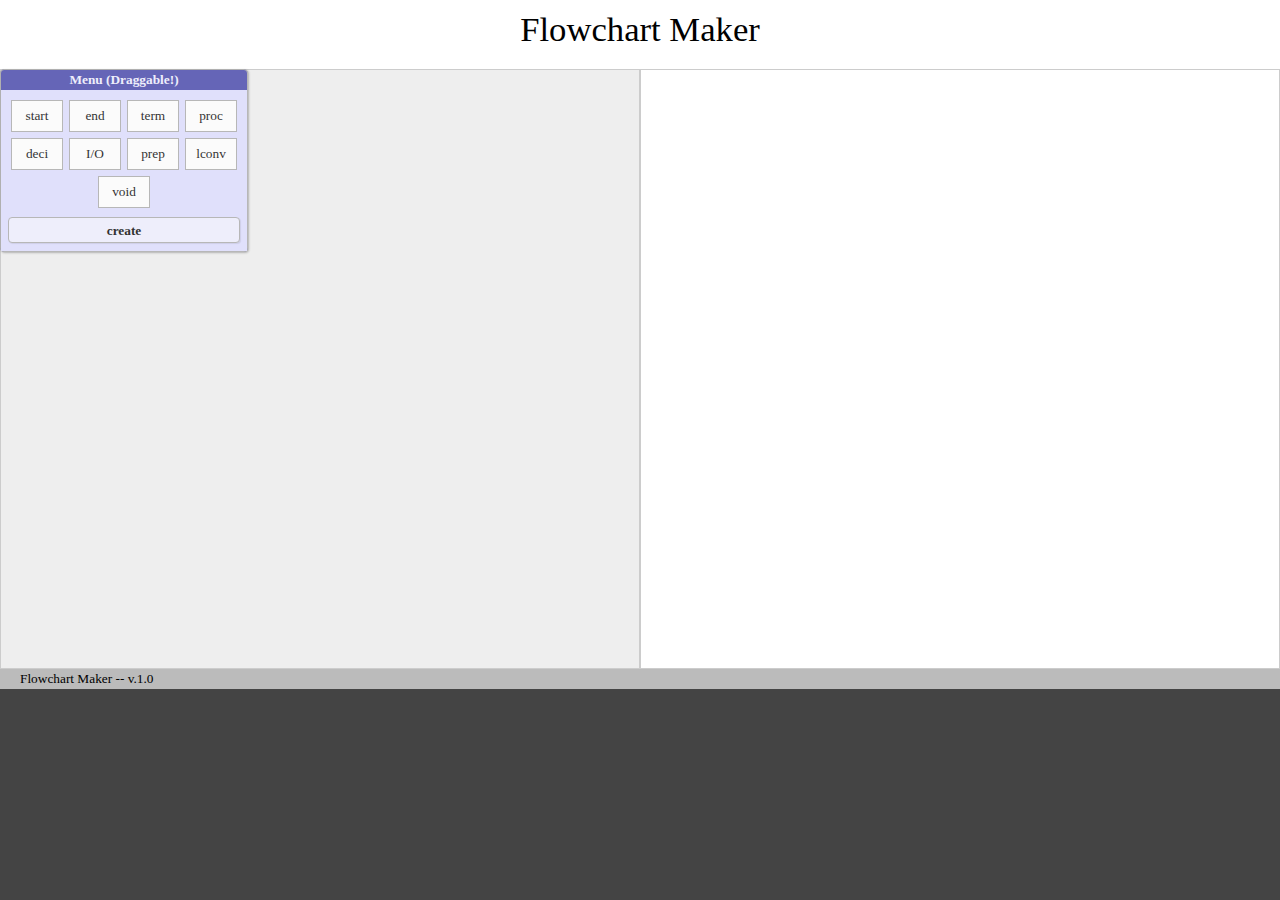
==== doc/index.html @ 6913e9d1 "initial commit" ====
<!DOCTYPE html>
<html>
<head>
  <meta http-equiv="X-UA-Compatible" content="IE=edge">
  <title>Flowchart Maker</title>
  <meta charset="utf-8">
  <meta name="description" content="Flowchart Maker">
  <meta name="author" content="Masamitsu Bando">
  <meta name="apple-mobile-web-app-capable" content="yes">
  <meta name="apple-mobile-web-app-status-bar-style" content="black-translucent">
  <meta name="viewport" content="width=device-width, initial-scale=1, user-scalable=yes">
  <link rel="stylesheet" href="style.css">
  <script src="jquery/jquery-1.11.1.min.js"></script>
  <script src="jquery/jquery-ui-1.10.4.min.js"></script>
  <script src="flowchartmaker.js"></script>
  <!-- <link rel="shortcut icon" href="icon.png"> -->
  <!-- <link rel="apple-touch-icon" href="icon.png"> -->
  <!-- <link rel="icon" href="icon.png"> -->
</head>
<body>

  <div id="Flowchartmaker">
    <div id="header" class="noselect">Flowchart Maker</div>
    <div id="menu_window" class="noselect">
      <div id="menu_window_title">Menu (Draggable!)</div>
      <div id="menu_window_1">
        <div id="menu_button_container"></div>
        <div id="menu_submit_container">
          <div id="submit_button" class="button">create</div>
        </div>
      </div>
    </div>
    <div id="flowchart_preview_container" class="noselect">
      <div class="flowchart_preview_container_line"></div><div class="flowchart_preview_container_line"></div>
    </div><div id="flowchart_canvas_container">
    </div>
    <div id="footer" class="noselect"></div>
  </div>

</body>
</html>
---- doc/style.css ----
html, body, div, table, tr, td, span, h1, h2 {
  margin: 0; padding: 0;
}

html {
  font-size: 10pt;
  overflow-y: scroll;
  background: #444;
  -webkit-text-size-adjust: 100%;
  -webkit-tap-highlight-color:rgba(0,0,0,0);
}

#header {
  text-align: center;
  font-size: 26pt;
  padding: 10px 0 20px 0;
}

#footer {
  background: #bbb;
  padding: 2px 0 2px 20px;
}

#canvas {
  display: none;
}
#image {
}

/* [Main Frame] ============================================== */
#Flowchartmaker {
  position: relative;
  box-sizing: border-box;
  background: #fff;
}

#flowchart_preview_container {
  box-sizing: border-box;
  background: #eee;
  border: 1px solid #ccc;
  text-align: center;
  vertical-align: top;
  overflow-y: scroll;
}
.flowchart_preview_container_line {
  display: inline-block;
  box-sizing: border-box;
  text-align: left;
  width: 50%; min-height: 100%;
  padding: 10px;
  vertical-align: top;
}

#flowchart_canvas_container {
  box-sizing: border-box;
  background: #fff;
  border: 1px solid #ccc;
  text-align: center;
  vertical-align: top;
  overflow: scroll;
}

/* [Preview Container] ======================================= */
.pv_items {
  display: inline-block;
  box-sizing: border-box;
  background: #aaa;
  border: 1px solid #777;
  width: 100%; height: 90px;
  text-align: center;
  box-shadow: 1px 1px 2px rgba(0,0,0,0.3);
  margin: 4px 0;
  padding: 4px 4px;
  z-index: 10;
}
.pv_items > div {
  font-size: 12pt;
  z-index: 11;
}
.itemclose_button {
  display: inline-block;
  font-size: 11pt;
  font-weight: bold;
  float: right;
  border: 1px solid #888;
  background: #fdd; color: #c33;
  width: 20px;
  vertical-align: middle;
}
.itemclose_button:hover {
  background: #faa;
}

.pv_text {
  box-sizing: border-box;
  resize: none;
  font-size: 10pt;
  width: 100%; height: 50px;
  border: 1px solid #888;
  /* border-radius: 5px; */
  padding: 2px;
  margin: 4px 0 0 0;
  box-shadow: inset 1px 1px 2px rgba(0,0,0,0.3);
  z-index: 11;

}

.ui-state-highlight {
  display: inline-block;
  box-sizing: border-box;
  width: 100%; height: 90px;
  background: #ddddff;
  border: dotted 1px #aaaaff;
}
/* [Menu Window] ============================================= */
#menu_window {
}

#menu_window_title {
  text-align: center;
  padding: 2px 0;
  color: #eef;
  font-weight: bold;
}

#menu_window_1 {
  padding: 7px 7px 4px 7px;
  background: #ddf;
}

#menu_button_container {
  text-align: center;
}

#menu_submit_container {
  text-align: center;
  padding: 2px 0 0 0;
}

.itembutton {
  display: inline-block;
  border: 1px solid #aaa;
  min-width: 50px; height: 30px; line-height: 30px;
  color: #000; background: #fff;
  margin: 3px 3px;
  /* box-shadow: 1px 1px 1px rgba(0,0,0,0.1); */
}
.itembutton:hover {
  background: #bbf;
}

textarea, .pv_text {
  user-select: text;
  -moz-user-select: text; -o-user-select: text;
  -webkit-user-select: text; -ms-user-select: text;
}

.pv_text:disabled {
  background: #bbb;
}

#submit_button {
  display: inline-block;
  box-sizing: border-box;
  font-weight: bold;
  border: 1px solid #aaa;
  text-align: center;
  width: 100%; height: 26px; line-height: 26px;
  margin: 4px 0;
  box-shadow: 1px 1px 1px rgba(0,0,0,0.1);
  color: #000; background: #eef;
  -webkit-border-radius: 4px;
  -moz-border-radius: 4px;
  border-radius: 4px;
}
#submit_button:hover {
  background: #aaf;
}

/* [Misc] ===================================================== */
.button {
  cursor: pointer;
  text-align: center;
  user-select: none;
  -moz-user-select: none; -o-user-select: none;
  -webkit-user-select: none; -ms-user-select: none;
}

.noselect {
  cursor: default;
  user-select: none;
  -moz-user-select: none; -o-user-select: none;
  -webkit-user-select: none; -ms-user-select: none;
}
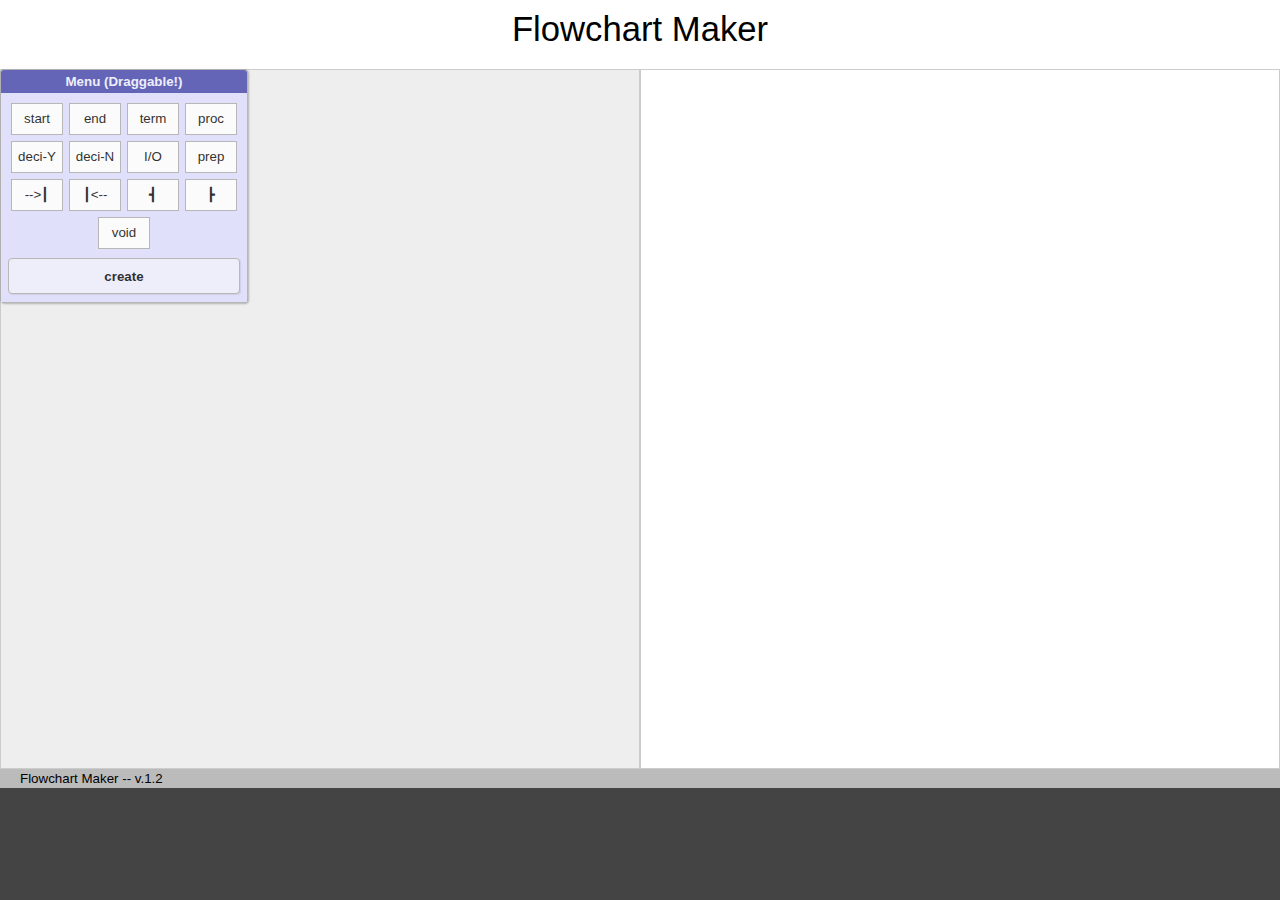
==== commit 85c35ccb: "version 1.2" ====
--- a/doc/index.html
+++ b/doc/index.html
@@ -20,6 +20,7 @@
 <body>
 
   <div id="Flowchartmaker">
+    <div id="statusbar"></div>
     <div id="header" class="noselect">Flowchart Maker</div>
     <div id="menu_window" class="noselect">
       <div id="menu_window_title">Menu (Draggable!)</div>
@@ -31,9 +32,7 @@
       </div>
     </div>
     <div id="flowchart_preview_container" class="noselect">
-      <div class="flowchart_preview_container_line"></div><div class="flowchart_preview_container_line"></div>
-    </div><div id="flowchart_canvas_container">
-    </div>
+    </div><div id="flowchart_canvas_container"></div>
     <div id="footer" class="noselect"></div>
   </div>
 
--- a/doc/style.css
+++ b/doc/style.css
@@ -6,8 +6,17 @@
   font-size: 10pt;
   overflow-y: scroll;
   background: #444;
+  font-family: sans-serif;
   -webkit-text-size-adjust: 100%;
   -webkit-tap-highlight-color:rgba(0,0,0,0);
+}
+
+#statusbar {
+  position: fixed;
+  top: 0; left: 0;
+  background: #000;
+  width: 100%; height: 20px;
+  opacity: 0.6;
 }
 
 #header {
@@ -25,6 +34,8 @@
   display: none;
 }
 #image {
+  min-width: 100px;
+  max-width: 100%;
 }
 
 /* [Main Frame] ============================================== */
@@ -40,15 +51,21 @@
   border: 1px solid #ccc;
   text-align: center;
   vertical-align: top;
-  overflow-y: scroll;
-}
+  overflow: scroll;
+  white-space: nowrap;
+}
+/* #flowchart_preview_container > div { */
+/*   width: 600px; */
+/*   min-height: 100%; */
+/* } */
 .flowchart_preview_container_line {
   display: inline-block;
   box-sizing: border-box;
   text-align: left;
-  width: 50%; min-height: 100%;
+  width: 180px; min-height: 100%;
   padding: 10px;
   vertical-align: top;
+  white-space: normal;
 }
 
 #flowchart_canvas_container {
@@ -62,7 +79,7 @@
 
 /* [Preview Container] ======================================= */
 .pv_items {
-  display: inline-block;
+  display: block;
   box-sizing: border-box;
   background: #aaa;
   border: 1px solid #777;
@@ -74,21 +91,39 @@
   z-index: 10;
 }
 .pv_items > div {
-  font-size: 12pt;
+ /* vertical-align: middle; */
+  display: block;
+  height: 16px; line-height: 16px;
+  font-size: 10pt;
   z-index: 11;
 }
 .itemclose_button {
   display: inline-block;
-  font-size: 11pt;
+  font-size: 8pt;
   font-weight: bold;
   float: right;
   border: 1px solid #888;
   background: #fdd; color: #c33;
+  margin: 0 0 0 4px;
   width: 20px;
-  vertical-align: middle;
 }
 .itemclose_button:hover {
   background: #faa;
+}
+
+.itemconnect_button {
+  text-align: center;
+  width: 20px;
+  float: right;
+  box-sizing: border-box;
+  display: inline-block;
+  font-size: 8pt;
+  cursor: pointer;
+  margin: 0 0 0 2px;
+  padding: 0 3px;
+  border: 1px solid #888;
+  font-weight: bold;
+  background: #88f; color: #66f;
 }
 
 .pv_text {
@@ -117,8 +152,11 @@
 }
 
 #menu_window_title {
-  text-align: center;
-  padding: 2px 0;
+  display: inline-block;
+  box-sizing: border-box;
+  width: 100%;
+  text-align: center;
+  padding: 4px 0;
   color: #eef;
   font-weight: bold;
 }
@@ -165,7 +203,7 @@
   font-weight: bold;
   border: 1px solid #aaa;
   text-align: center;
-  width: 100%; height: 26px; line-height: 26px;
+  width: 100%; height: 36px; line-height: 36px;
   margin: 4px 0;
   box-shadow: 1px 1px 1px rgba(0,0,0,0.1);
   color: #000; background: #eef;
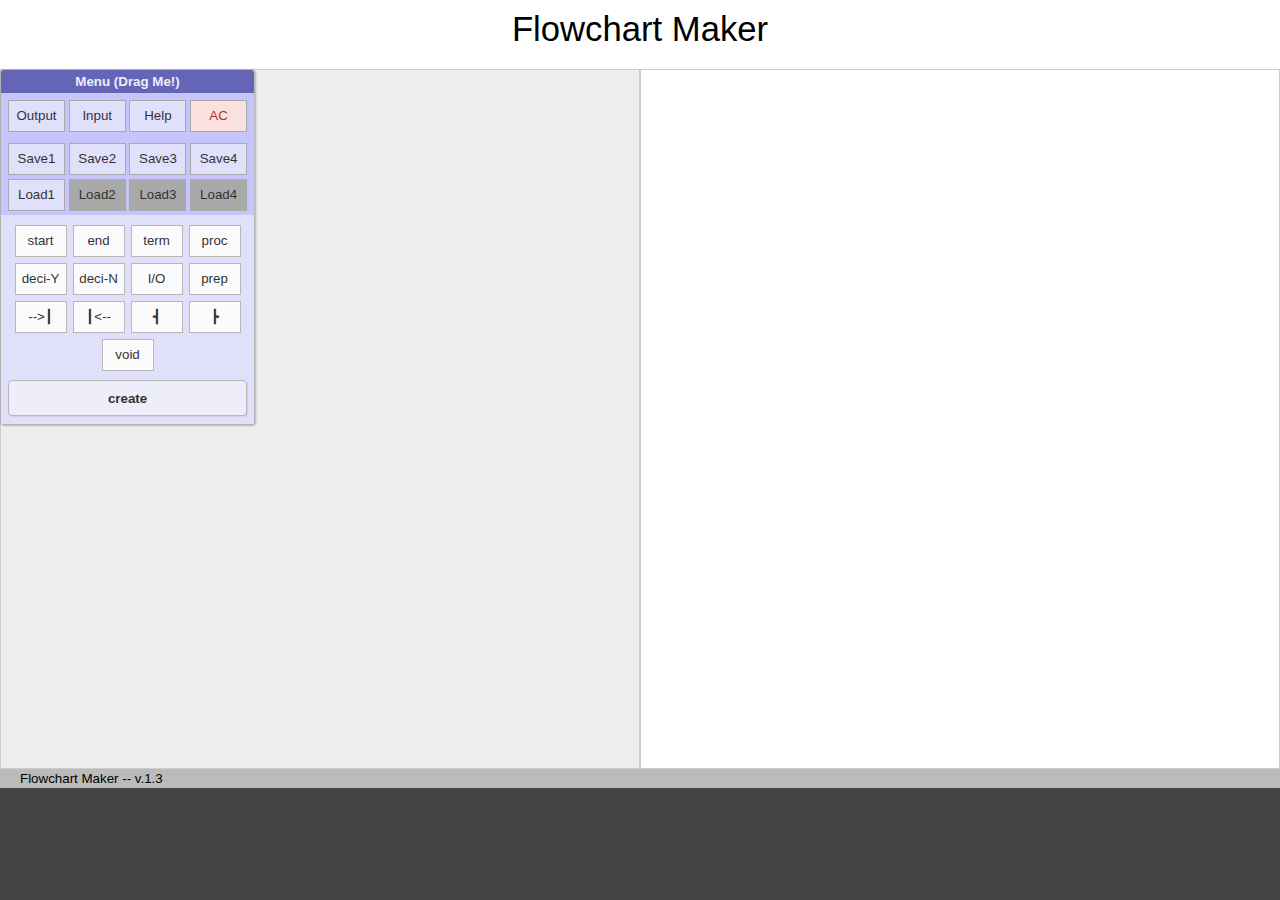
==== commit f357205c: "version 1.3" ====
--- a/doc/index.html
+++ b/doc/index.html
@@ -23,7 +23,27 @@
     <div id="statusbar"></div>
     <div id="header" class="noselect">Flowchart Maker</div>
     <div id="menu_window" class="noselect">
-      <div id="menu_window_title">Menu (Draggable!)</div>
+      <div id="menu_window_title">Menu (Drag Me!)</div>
+      <div id="menu_window_0">
+        <div id="output_button" class="button bbutton" title="現在の構造データを出力">Output</div>
+        <div id="load_button" class="button bbutton" title="構造データを入力">Input</div>
+        <div id="help_button" class="button bbutton" title="ヘルプ">Help</div>
+        <div id="allclear_button" class="button bbutton" title="全てのデータを削除">AC</div>
+      </div>
+      <div id="menu_window_2">
+        <div>
+          <div class="button sbutton" data-snum="1">Save1</div>
+          <div class="button sbutton" data-snum="2">Save2</div>
+          <div class="button sbutton" data-snum="3">Save3</div>
+          <div class="button sbutton" data-snum="4">Save4</div>
+        </div>
+        <div>
+          <div class="button lbutton" data-snum="1" data-ocp="0">Load1</div>
+          <div class="button lbutton" data-snum="2" data-ocp="0">Load2</div>
+          <div class="button lbutton" data-snum="3" data-ocp="0">Load3</div>
+          <div class="button lbutton" data-snum="4" data-ocp="0">Load4</div>
+        </div>
+      </div>
       <div id="menu_window_1">
         <div id="menu_button_container"></div>
         <div id="menu_submit_container">
@@ -34,7 +54,58 @@
     <div id="flowchart_preview_container" class="noselect">
     </div><div id="flowchart_canvas_container"></div>
     <div id="footer" class="noselect"></div>
+
+    <div id="modal_bg" class="noselect">
+      <div id="allclear_window" class="window noselect">
+        データを全消去しますか？
+        <div class="center">
+          <div id="allclear_yes_button" class="yes_button button"></div>
+          <div id="allclear_no_button" class="no_button button"></div>
+        </div>
+      </div>
+
+      <div id="output_window" class="window">
+        <div id="json_output" class="select"></div>
+        <div class="center">
+          <div id="output_OK_button" class="ok_button button"></div>
+        </div>
+      </div>
+
+      <div id="load_window" class="window">
+        <textarea name="json_load" id="json_load" class="select"></textarea>
+        <div class="center">
+          <div id="load_OK_button" class="ok_button button"></div>
+        </div>
+      </div>
+
+      <div id="help_window" class="window">
+        <div id="help_text">
+          [ヘルプ]<br><br>
+          フローチャートを作成できます。<br>
+          あまりバージョンの古いIEでは動きません。<br>
+          一切のデータをサーバに保存しません。<br>
+          <br>
+          1. メニューのボタンを押して、左フレームに適当に要素を作る。<br>
+          2. 左フレーム内で、要素をドラッグアンドドロップで並べかえる。<br>
+          3. createボタンを押すと右フレームに画像ができる。<br>
+          4. 右クリックから保存。<br>
+          <br>
+          ・Save1〜4のボタンを押すと、現在プレビュー中の構造をブラウザに保存します。<br>
+          ・Load1〜4のボタンを押すと、ブラウザに保存した構造を呼び出せます。<br>
+          ・Load1 にはサンプルのフローチャートをプリセットしています。<br>
+          <br>
+          [推奨環境]<br>
+          PC: firefox<br>
+        </div>
+        <div class="center">
+          <div id="help_OK_button" class="ok_button button"></div>
+        </div>
+      </div>
+    </div>
+
   </div>
 
 </body>
 </html>
+
+
--- a/doc/style.css
+++ b/doc/style.css
@@ -8,7 +8,7 @@
   background: #444;
   font-family: sans-serif;
   -webkit-text-size-adjust: 100%;
-  -webkit-tap-highlight-color:rgba(0,0,0,0);
+  -webkit-tap-highlight-color: rgba(0,0,0,0);
 }
 
 #statusbar {
@@ -161,6 +161,15 @@
   font-weight: bold;
 }
 
+#menu_window_0 {
+  padding: 7px 7px 4px 7px;
+  background: #bbf;
+}
+#menu_window_2 {
+  padding: 7px 7px 4px 7px;
+  background: #bbf;
+}
+
 #menu_window_1 {
   padding: 7px 7px 4px 7px;
   background: #ddf;
@@ -215,7 +224,134 @@
   background: #aaf;
 }
 
+
+/* ============================================================ */
+#json_output {
+  /* display: none; */
+  display: block;
+  max-width: 96%;
+  background: #fff;
+  margin: 10px auto 0 auto;
+  border: 1px solid #aaa;
+  word-break: break-all;
+  text-align: left;
+}
+
+.window {
+  position: fixed;
+  min-width: 240px;
+  max-width: 96%;
+  z-index: 9999;
+  display: none;
+  background: #fff;
+  font-size: 9pt;
+  padding: 10px;
+  text-align: left;
+  -webkit-border-radius: 4px;
+  -moz-border-radius: 4px;
+  border-radius: 4px;
+  max-width: 80%;
+}
+
+#allclear_window {
+  text-align: center;
+}
+
+#output_window {
+  text-align: center;
+}
+
+#load_window {
+  box-sizing: border-box;
+  width: 96%;
+  text-align: center;
+}
+#json_load {
+  display: block;
+  height: 200px;
+  width: 98%;
+}
+
+#help_window {
+  text-align: center;
+}
+#help_text {
+  text-align: left;
+}
+
+/* button -------------------------------------------------- */
+.yes_button, .no_button, .ok_button {
+  width: 80px; height: 30px; line-height: 30px;
+  display: inline-block;
+  box-sizing: border-box;
+  margin: 10px 10px 10px 10px;
+  text-align: center;
+  -webkit-border-radius: 4px;
+  -moz-border-radius: 4px;
+  border-radius: 4px;
+  font-weight: bold;
+}
+.yes_button {
+  border: 1px solid #f00;
+  background: #fdd;
+  color: #b00;
+}
+.no_button {
+  border: 1px solid #00f;
+  background: #ddf;
+  color: #00b;
+}
+.ok_button {
+  border: 1px solid #0a0;
+  background: #ada;
+  color: #080;
+}
+
+/* modal */
+#modal_bg {
+  z-index: 2000;
+  display: none;
+  position: fixed;
+  top: 0; left: 0;
+  width: 100%; height: 120%;
+  background: rgba(0,0,0,0.7);
+}
+
+/* [Button] =================================================== */
+#allclear_button { background: #fdd; color: #900; }
+#allclear_button:hover { background: #f99; color: #900; }
+div.bbutton {
+  display: inline-block;
+  text-align: center;
+  width: 55px;
+  height: 30px; line-height: 30px;
+  padding: 0;
+  font-size: 10pt;
+  background: #ddf;
+  border: 1px solid #999;
+  /* border-radius: 4px; */
+}
+div.bbutton:hover {
+  background: #99f;
+}
+
+.sbutton, .lbutton {
+  display: inline-block;
+  text-align: center;
+  width: 55px;
+  height: 30px; line-height: 30px;
+  padding: 0;
+  font-size: 10pt;
+  background: #ddf;
+  border: 1px solid #999;
+}
+.lbutton { margin-top: 4px; }
+.sbutton:hover, .lbutton:hover {
+  background: #99f;
+}
+
 /* [Misc] ===================================================== */
+
 .button {
   cursor: pointer;
   text-align: center;
@@ -230,3 +366,13 @@
   -moz-user-select: none; -o-user-select: none;
   -webkit-user-select: none; -ms-user-select: none;
 }
+
+.select {
+  cursor: auto;
+  user-select: ; text;
+  -moz-user-select: text; -o-user-select: text;
+  -webkit-user-select: text; -ms-user-select: text;
+}
+
+.center { text-align: center; }
+.left { text-align: left; }
